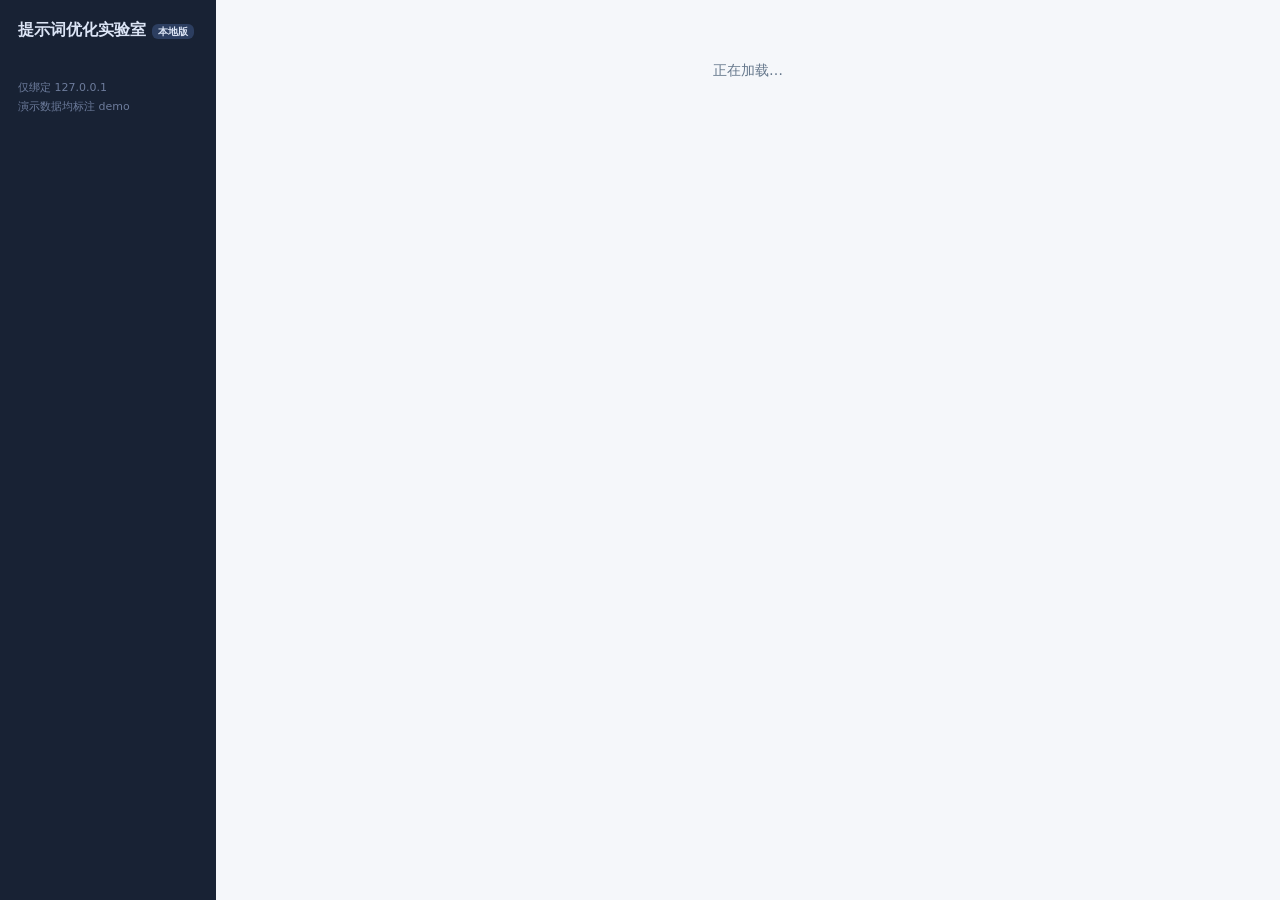
==== web/index.html @ eaf76909 "提示词优化实验室 v0.1.0：本地单机版闭环实现 根据《提示词自优化系统_需求与开发方案_2026-09-27 v2.0》构建： - 完整业务闭环：案例→评价标准→评价器→基线→优化→独立验收→采用" ====
<!DOCTYPE html>
<html lang="zh-CN">
<head>
<meta charset="utf-8">
<meta name="viewport" content="width=device-width, initial-scale=1">
<title>提示词优化实验室 · 本地版</title>
<link rel="stylesheet" href="style.css">
</head>
<body>
<div id="app">
  <aside id="sidebar">
    <div class="logo">提示词优化实验室<span class="demo-tag">本地版</span></div>
    <nav id="nav"></nav>
    <div class="sidebar-foot">仅绑定 127.0.0.1<br>演示数据均标注 demo</div>
  </aside>
  <main id="main"><div class="empty">正在加载…</div></main>
</div>
<div id="toast" class="hidden"></div>
<script src="app.js"></script>
</body>
</html>
---- web/style.css ----
:root {
  --bg: #f5f7fa; --panel: #ffffff; --line: #e3e8ef; --ink: #1f2733;
  --muted: #66788c; --brand: #2456d6; --brand-soft: #e8efff; --ok: #1a7f4b;
  --warn: #b25e09; --bad: #c0392b; --radius: 10px;
}
* { box-sizing: border-box; }
body { margin: 0; font-family: "Microsoft YaHei", "PingFang SC", system-ui, sans-serif;
  background: var(--bg); color: var(--ink); font-size: 14px; }
#app { display: flex; min-height: 100vh; }
#sidebar { width: 216px; background: #182234; color: #dbe4f5; padding: 14px 10px; flex-shrink: 0; }
.logo { font-size: 16px; font-weight: 700; padding: 6px 8px 14px; }
.demo-tag { margin-left: 6px; font-size: 10px; background: #2c3e60; padding: 2px 6px; border-radius: 6px; }
#nav { display: flex; flex-direction: column; gap: 2px; }
#nav a { color: #c6d2e8; text-decoration: none; padding: 7px 10px; border-radius: 8px; font-size: 13px; }
#nav a:hover { background: #22304c; }
#nav a.active { background: var(--brand); color: #fff; }
#nav .group { margin: 10px 8px 4px; font-size: 11px; color: #7e8db0; }
.sidebar-foot { margin-top: 24px; font-size: 11px; color: #6d7c9c; padding: 0 8px; line-height: 1.7; }
#main { flex: 1; padding: 22px 26px; max-width: 1120px; }
h1 { font-size: 20px; margin: 0 0 4px; }
h2 { font-size: 16px; margin: 22px 0 8px; }
.sub { color: var(--muted); margin: 0 0 16px; }
.card { background: var(--panel); border: 1px solid var(--line); border-radius: var(--radius);
  padding: 16px 18px; margin-bottom: 14px; }
.grid2 { display: grid; grid-template-columns: 1fr 1fr; gap: 14px; }
table { width: 100%; border-collapse: collapse; background: var(--panel); }
th, td { text-align: left; padding: 8px 10px; border-bottom: 1px solid var(--line);
  font-size: 13px; vertical-align: top; word-break: break-all; }
th { color: var(--muted); font-weight: 600; background: #fafbfd; }
button { background: var(--brand); border: none; color: #fff; padding: 7px 14px;
  border-radius: 8px; cursor: pointer; font-size: 13px; margin: 2px 4px 2px 0; }
button:hover { filter: brightness(1.08); }
button.ghost { background: transparent; color: var(--brand); border: 1px solid var(--brand); }
button.grey { background: #eef1f6; color: var(--ink); }
button.danger { background: var(--bad); }
button:disabled { opacity: .45; cursor: not-allowed; }
input, select, textarea { border: 1px solid var(--line); border-radius: 8px; padding: 7px 10px;
  font-size: 13px; font-family: inherit; width: 100%; background: #fff; }
textarea { min-height: 90px; }
label { display: block; font-size: 12px; color: var(--muted); margin: 8px 0 3px; }
.pill { display: inline-block; font-size: 11px; padding: 2px 9px; border-radius: 20px; background: #eef1f6; margin-right: 6px; }
.pill.ok { background: #e2f4ea; color: var(--ok); }
.pill.warn { background: #fdf0e0; color: var(--warn); }
.pill.bad { background: #fbe5e2; color: var(--bad); }
.pill.brand { background: var(--brand-soft); color: var(--brand); }
.muted { color: var(--muted); }
.small { font-size: 12px; }
pre { background: #f7f9fc; border: 1px solid var(--line); border-radius: 8px; padding: 10px;
  overflow: auto; font-size: 12px; white-space: pre-wrap; word-break: break-all; }
.empty { color: var(--muted); padding: 40px; text-align: center; }
#toast { position: fixed; right: 18px; bottom: 18px; background: #222c3f; color: #fff;
  padding: 11px 16px; border-radius: 10px; max-width: 420px; font-size: 13px; z-index: 99; }
#toast.err { background: var(--bad); }
.hidden { display: none; }
.kv { display: grid; grid-template-columns: 170px 1fr; gap: 4px 12px; font-size: 13px; }
.kv div:nth-child(odd) { color: var(--muted); }
.flex { display: flex; gap: 10px; align-items: flex-end; flex-wrap: wrap; }
.flex > div { flex: 1; min-width: 150px; }
.check { display: flex; gap: 10px; padding: 9px 12px; border: 1px solid var(--line);
  border-radius: 8px; margin-bottom: 8px; align-items: baseline; background: #fff; }
.check .dot { font-weight: 700; }
.out-text { border-left: 3px solid var(--line); padding-left: 10px; margin: 6px 0; }
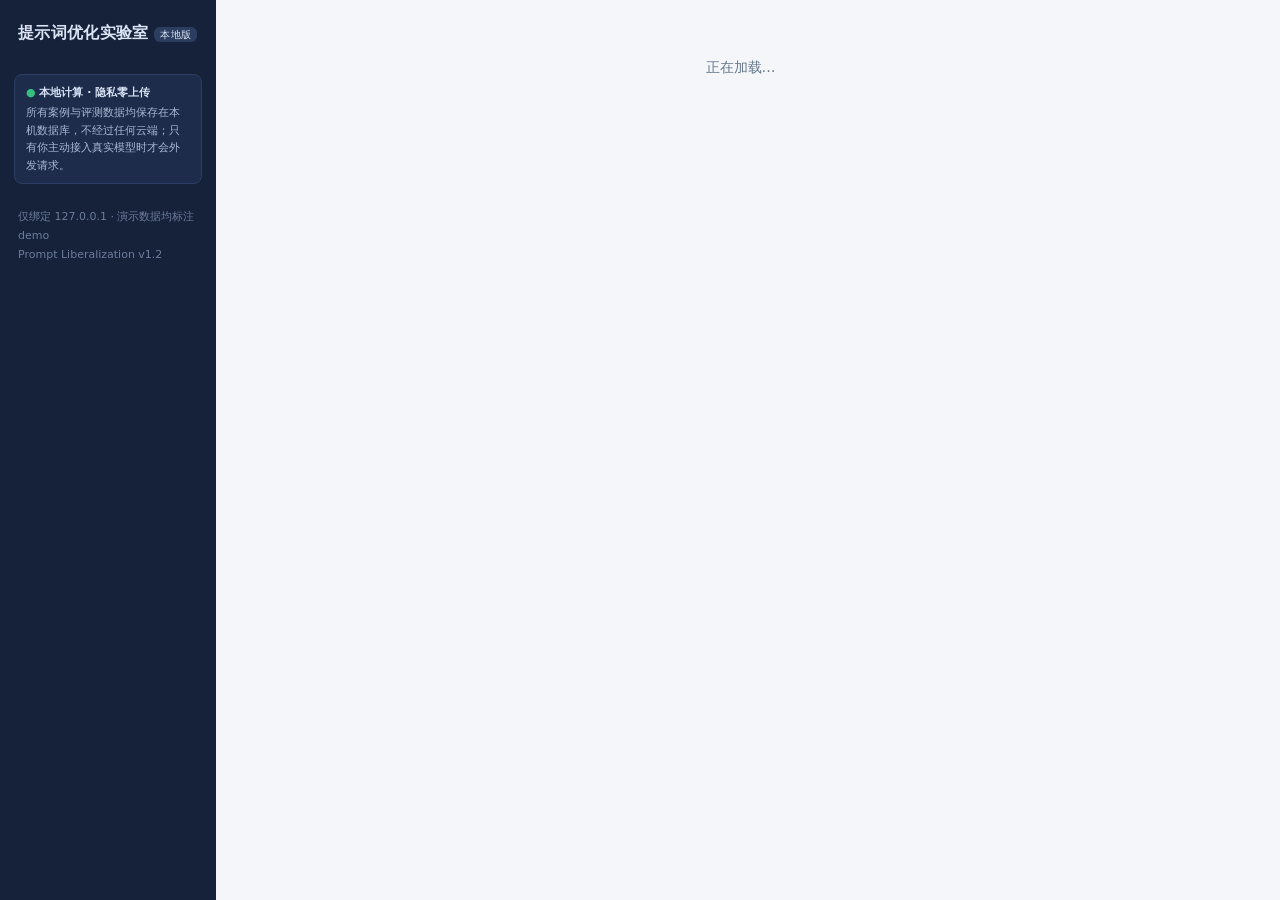
==== commit f3526a52: "接入 Stitch 设计流程：生成统一设计方向并落地到本地界面 - scripts/stitch_client.py：stitch MCP 直连客户端（配置存在但会话未加载   原生工具时以等价 JS" ====
--- a/web/index.html
+++ b/web/index.html
@@ -11,7 +11,9 @@
   <aside id="sidebar">
     <div class="logo">提示词优化实验室<span class="demo-tag">本地版</span></div>
     <nav id="nav"></nav>
-    <div class="sidebar-foot">仅绑定 127.0.0.1<br>演示数据均标注 demo</div>
+    <div class="side-note"><b><span class="ok-dot">●</span> 本地计算 · 隐私零上传</b>
+      所有案例与评测数据均保存在本机数据库，不经过任何云端；只有你主动接入真实模型时才会外发请求。</div>
+    <div class="sidebar-foot">仅绑定 127.0.0.1 · 演示数据均标注 demo<br>Prompt Liberalization v1.2</div>
   </aside>
   <main id="main"><div class="empty">正在加载…</div></main>
 </div>
--- a/web/style.css
+++ b/web/style.css
@@ -1,62 +1,197 @@
+/* ============================================================
+   提示词优化实验室 · 统一设计系统 v2
+   原则：一套设计令牌（色彩/间距/字号/圆角/阴影）驱动全部组件；
+   五步流程主线共用同一视觉语言；说明文字统一用 .tip/.muted-small。
+   保留既有类名以兼容全部页面。
+   ============================================================ */
 :root {
-  --bg: #f5f7fa; --panel: #ffffff; --line: #e3e8ef; --ink: #1f2733;
-  --muted: #66788c; --brand: #2456d6; --brand-soft: #e8efff; --ok: #1a7f4b;
-  --warn: #b25e09; --bad: #c0392b; --radius: 10px;
+  /* 色彩令牌 */
+  --bg: #f4f6fa; --panel: #ffffff; --line: #e4e9f1; --line-strong: #d3dce8;
+  --ink: #1d2530; --ink-2: #3d4a5c; --muted: #67788e; --faint: #8fa0b5;
+  --brand: #2456d6; --brand-deep: #1c46b3; --brand-soft: #e9efff; --brand-softer: #f3f7ff;
+  --ok: #178a4c; --ok-soft: #e3f5eb; --warn: #b25e09; --warn-soft: #fdf1e2;
+  --bad: #c0392b; --bad-soft: #fbe9e6; --info-soft: #eaf3fd;
+  --radius: 10px; --radius-s: 8px; --shadow: 0 1px 3px rgba(29,37,48,.06);
+  --shadow-focus: 0 2px 10px rgba(36,86,214,.12);
+  /* 间距 */
+  --sp-1: 4px; --sp-2: 8px; --sp-3: 12px; --sp-4: 16px; --sp-5: 20px; --sp-6: 26px;
 }
 * { box-sizing: border-box; }
+html { scrollbar-gutter: stable; }
 body { margin: 0; font-family: "Microsoft YaHei", "PingFang SC", system-ui, sans-serif;
-  background: var(--bg); color: var(--ink); font-size: 14px; }
+  background: var(--bg); color: var(--ink); font-size: 14px; line-height: 1.65; }
+code { background: var(--brand-softer); border: 1px solid var(--line); border-radius: 5px;
+  padding: 0 5px; font-size: 12.5px; color: var(--brand-deep); }
+
+/* ---------- 布局骨架 ---------- */
 #app { display: flex; min-height: 100vh; }
-#sidebar { width: 216px; background: #182234; color: #dbe4f5; padding: 14px 10px; flex-shrink: 0; }
-.logo { font-size: 16px; font-weight: 700; padding: 6px 8px 14px; }
-.demo-tag { margin-left: 6px; font-size: 10px; background: #2c3e60; padding: 2px 6px; border-radius: 6px; }
+#sidebar { width: 216px; background: #16223a; color: #dbe4f5; padding: 14px 10px; flex-shrink: 0;
+  position: sticky; top: 0; height: 100vh; overflow-y: auto; }
+.logo { font-size: 16px; font-weight: 700; padding: 6px 8px 14px; letter-spacing: .3px; }
+.demo-tag { margin-left: 6px; font-size: 10px; background: #2c3e60; padding: 2px 6px; border-radius: 6px; font-weight: 400; }
 #nav { display: flex; flex-direction: column; gap: 2px; }
-#nav a { color: #c6d2e8; text-decoration: none; padding: 7px 10px; border-radius: 8px; font-size: 13px; }
-#nav a:hover { background: #22304c; }
-#nav a.active { background: var(--brand); color: #fff; }
-#nav .group { margin: 10px 8px 4px; font-size: 11px; color: #7e8db0; }
+#nav a { color: #c3cfe4; text-decoration: none; padding: 7px 10px; border-radius: var(--radius-s); font-size: 13px;
+  transition: background .12s; }
+#nav a:hover { background: #223050; }
+#nav a.active { background: var(--brand); color: #fff; font-weight: 600; }
+#nav .group { margin: 12px 8px 4px; font-size: 11px; color: #7688ab; letter-spacing: .5px; }
 .sidebar-foot { margin-top: 24px; font-size: 11px; color: #6d7c9c; padding: 0 8px; line-height: 1.7; }
-#main { flex: 1; padding: 22px 26px; max-width: 1120px; }
-h1 { font-size: 20px; margin: 0 0 4px; }
-h2 { font-size: 16px; margin: 22px 0 8px; }
+#main { flex: 1; padding: 22px 28px 48px; max-width: 1120px; min-width: 0; }
+
+/* ---------- 标题 ---------- */
+h1 { font-size: 21px; margin: 0 0 4px; font-weight: 700; }
+h2 { font-size: 16px; margin: 22px 0 8px; font-weight: 700; }
 .sub { color: var(--muted); margin: 0 0 16px; }
+.muted { color: var(--muted); }
+.small, .muted-small { font-size: 12.5px; }
+a { color: var(--brand); }
+
+/* ---------- 卡片体系 ---------- */
 .card { background: var(--panel); border: 1px solid var(--line); border-radius: var(--radius);
-  padding: 16px 18px; margin-bottom: 14px; }
+  padding: 16px 20px; margin-bottom: 14px; box-shadow: var(--shadow); }
+.card > b:first-child, .card > .card-title { display: inline-block; font-size: 14.5px; margin-bottom: 2px; }
+.card.focus { border-color: var(--brand); box-shadow: var(--shadow-focus); }
+.card.round { border-left: 3px solid var(--brand-soft); }
+.card.intro { border-left: 4px solid var(--brand); background: var(--brand-softer); padding: 12px 18px; }
+.card.valueprop { border-left: 4px solid var(--brand); }
+.card.valueprop > p { max-width: 860px; }
+.card.demo-banner { background: #fffaf0; border-color: #ecd9a8; }
 .grid2 { display: grid; grid-template-columns: 1fr 1fr; gap: 14px; }
-table { width: 100%; border-collapse: collapse; background: var(--panel); }
+.grid3 { display: grid; grid-template-columns: 1fr 1fr 1fr; gap: 14px; margin-top: 8px; }
+@media (max-width: 900px) { .grid3 { grid-template-columns: 1fr; } }
+.vp-list { margin: 4px 0 0; padding-left: 18px; font-size: 13px; color: var(--ink); }
+.vp-list li { margin-bottom: 4px; }
+.intro-row { display: flex; gap: 10px; padding: 3px 0; font-size: 13px; }
+.intro-k { flex: 0 0 112px; color: var(--muted); }
+
+/* ---------- 说明块：替代内部编号，统一“为什么/注意”样式 ---------- */
+.tip { background: var(--info-soft); border: 1px solid #d4e5f6; border-radius: var(--radius-s);
+  padding: 9px 13px; font-size: 12.5px; color: var(--ink-2); margin: 8px 0; }
+.tip b { color: var(--brand-deep); }
+.hint { color: var(--muted); font-size: 12.5px; }
+
+/* ---------- 按钮：统一层级 ---------- */
+button { background: var(--brand); border: 1px solid var(--brand); color: #fff; padding: 7px 15px;
+  border-radius: var(--radius-s); cursor: pointer; font-size: 13px; margin: 2px 6px 2px 0;
+  transition: background .12s, filter .12s; }
+button:hover { background: var(--brand-deep); }
+button.ghost { background: transparent; color: var(--brand); border: 1px solid var(--brand); }
+button.ghost:hover { background: var(--brand-softer); }
+button.grey { background: #eef1f6; color: var(--ink); border-color: #eef1f6; }
+button.grey:hover { background: #e2e7ef; }
+button.danger { background: var(--bad); border-color: var(--bad); }
+button.danger:hover { background: #a53225; }
+button.danger-text { background: transparent; border-color: transparent; color: var(--bad); padding: 7px 10px; }
+button.danger-text:hover { background: var(--bad-soft); }
+button:disabled { opacity: .45; cursor: not-allowed; filter: none; }
+button:disabled:hover { background: var(--brand); }
+button.grey:disabled:hover { background: #eef1f6; }
+
+/* ---------- 表格 ---------- */
+table { width: 100%; border-collapse: collapse; background: var(--panel); margin-top: 6px; }
 th, td { text-align: left; padding: 8px 10px; border-bottom: 1px solid var(--line);
   font-size: 13px; vertical-align: top; word-break: break-all; }
-th { color: var(--muted); font-weight: 600; background: #fafbfd; }
-button { background: var(--brand); border: none; color: #fff; padding: 7px 14px;
-  border-radius: 8px; cursor: pointer; font-size: 13px; margin: 2px 4px 2px 0; }
-button:hover { filter: brightness(1.08); }
-button.ghost { background: transparent; color: var(--brand); border: 1px solid var(--brand); }
-button.grey { background: #eef1f6; color: var(--ink); }
-button.danger { background: var(--bad); }
-button:disabled { opacity: .45; cursor: not-allowed; }
-input, select, textarea { border: 1px solid var(--line); border-radius: 8px; padding: 7px 10px;
-  font-size: 13px; font-family: inherit; width: 100%; background: #fff; }
+th { color: var(--muted); font-weight: 600; background: #f8fafd; border-bottom: 1px solid var(--line-strong); }
+tr:hover td { background: #fafcfe; }
+
+/* ---------- 表单 ---------- */
+input, select, textarea { border: 1px solid var(--line-strong); border-radius: var(--radius-s); padding: 7px 10px;
+  font-size: 13px; font-family: inherit; width: 100%; background: #fff; color: var(--ink); }
+input:focus, select:focus, textarea:focus { outline: 2px solid var(--brand-soft); border-color: var(--brand); }
 textarea { min-height: 90px; }
 label { display: block; font-size: 12px; color: var(--muted); margin: 8px 0 3px; }
-.pill { display: inline-block; font-size: 11px; padding: 2px 9px; border-radius: 20px; background: #eef1f6; margin-right: 6px; }
-.pill.ok { background: #e2f4ea; color: var(--ok); }
-.pill.warn { background: #fdf0e0; color: var(--warn); }
-.pill.bad { background: #fbe5e2; color: var(--bad); }
-.pill.brand { background: var(--brand-soft); color: var(--brand); }
-.muted { color: var(--muted); }
-.small { font-size: 12px; }
-pre { background: #f7f9fc; border: 1px solid var(--line); border-radius: 8px; padding: 10px;
-  overflow: auto; font-size: 12px; white-space: pre-wrap; word-break: break-all; }
-.empty { color: var(--muted); padding: 40px; text-align: center; }
-#toast { position: fixed; right: 18px; bottom: 18px; background: #222c3f; color: #fff;
-  padding: 11px 16px; border-radius: 10px; max-width: 420px; font-size: 13px; z-index: 99; }
-#toast.err { background: var(--bad); }
-.hidden { display: none; }
-.kv { display: grid; grid-template-columns: 170px 1fr; gap: 4px 12px; font-size: 13px; }
+
+/* ---------- 标签 pill ---------- */
+.pill { display: inline-block; font-size: 11px; padding: 2px 9px; border-radius: 20px;
+  background: #eef1f6; color: var(--ink-2); margin-right: 6px; vertical-align: 1px; }
+.pill.ok { background: var(--ok-soft); color: var(--ok); }
+.pill.warn { background: var(--warn-soft); color: var(--warn); }
+.pill.bad { background: var(--bad-soft); color: var(--bad); }
+.pill.brand { background: var(--brand-soft); color: var(--brand-deep); }
+
+/* ---------- 键值对 / 布局工具 ---------- */
+.kv { display: grid; grid-template-columns: 170px 1fr; gap: 5px 12px; font-size: 13px; }
 .kv div:nth-child(odd) { color: var(--muted); }
 .flex { display: flex; gap: 10px; align-items: flex-end; flex-wrap: wrap; }
 .flex > div { flex: 1; min-width: 150px; }
 .check { display: flex; gap: 10px; padding: 9px 12px; border: 1px solid var(--line);
-  border-radius: 8px; margin-bottom: 8px; align-items: baseline; background: #fff; }
+  border-radius: var(--radius-s); margin-bottom: 8px; align-items: baseline; background: #fff; }
 .check .dot { font-weight: 700; }
-.out-text { border-left: 3px solid var(--line); padding-left: 10px; margin: 6px 0; }
+.out-text { border-left: 3px solid var(--line-strong); padding: 4px 0 4px 12px; margin: 6px 0;
+  background: #fbfcfe; border-radius: 0 var(--radius-s) var(--radius-s) 0; }
+pre { background: #f7f9fc; border: 1px solid var(--line); border-radius: var(--radius-s); padding: 10px;
+  overflow: auto; font-size: 12px; white-space: pre-wrap; word-break: break-all; }
+.empty { color: var(--muted); padding: 34px; text-align: center; }
+#toast { position: fixed; right: 18px; bottom: 18px; background: #222c3f; color: #fff;
+  padding: 11px 16px; border-radius: var(--radius); max-width: 440px; font-size: 13px; z-index: 99;
+  box-shadow: 0 4px 14px rgba(0,0,0,.22); }
+#toast.err { background: var(--bad); }
+.hidden { display: none; }
+.term { border-bottom: 1px dashed var(--muted); cursor: help; }
+details > summary { cursor: pointer; color: var(--muted); margin: 6px 0; font-size: 13px; }
+details > summary:hover { color: var(--brand); }
+
+/* ---------- 五步流程条 ---------- */
+.steps { display: flex; align-items: center; gap: 6px; flex-wrap: wrap;
+  background: var(--panel); border: 1px solid var(--line); border-radius: var(--radius);
+  padding: 12px 16px; margin-bottom: 14px; box-shadow: var(--shadow); }
+.step { display: inline-flex; align-items: center; gap: 6px; text-decoration: none;
+  color: var(--muted); font-size: 13px; padding: 5px 11px; border-radius: 20px; border: 1px solid transparent; }
+.step .mark { font-weight: 700; }
+.step.done { color: var(--ok); }
+.step.done .mark { color: var(--ok); }
+.step.cur { background: var(--brand-soft); color: var(--brand-deep); font-weight: 600; border-color: #c8d8fa; }
+.step:hover { border-color: var(--line-strong); }
+.steps .arrow { color: #b6c2d4; }
+
+/* ---------- 报告统计块（替代过密长行） ---------- */
+.stat-grid { display: grid; grid-template-columns: repeat(auto-fit, minmax(150px, 1fr));
+  gap: 10px; margin: 8px 0; }
+.stat { background: #f8fafd; border: 1px solid var(--line); border-radius: var(--radius-s);
+  padding: 8px 12px; }
+.stat .k { font-size: 11.5px; color: var(--muted); }
+.stat .v { font-size: 15px; font-weight: 700; color: var(--ink); }
+.stat .v small { font-size: 11.5px; color: var(--muted); font-weight: 400; }
+.report-section { margin: 14px 0 4px; }
+.report-section > h2 { margin: 0 0 6px; font-size: 14.5px; color: var(--ink-2);
+  padding-left: 9px; border-left: 3px solid var(--brand); }
+.next-step-box { background: var(--warn-soft); border: 1px solid #ecd9b8; border-radius: var(--radius-s);
+  padding: 10px 14px; font-size: 13px; margin: 10px 0; }
+.next-step-box b { color: var(--warn); }
+#sidebar::-webkit-scrollbar { width: 6px; }
+#sidebar::-webkit-scrollbar-thumb { background: #2c3e60; border-radius: 3px; }
+
+/* ---------- Stitch 设计语言落地（无网络依赖版本） ---------- */
+/* 值主张三列：软彩底卡片 + 头部徽标（源自 Stitch 首页稿） */
+.vp-col { border-radius: var(--radius); padding: 12px 14px; border: 1px solid transparent; }
+.vp-col .vp-head { display: flex; align-items: center; justify-content: space-between;
+  font-weight: 700; margin-bottom: 6px; font-size: 13.5px; }
+.vp-col .vp-badge { font-size: 10.5px; font-weight: 600; padding: 1px 8px; border-radius: 20px; }
+.vp-col.green { background: #f0faf4; border-color: #d3ecdd; }
+.vp-col.green .vp-head { color: var(--ok); }
+.vp-col.green .vp-badge { background: #d9f2e4; color: var(--ok); }
+.vp-col.orange { background: #fffaf0; border-color: #f2e2c4; }
+.vp-col.orange .vp-head { color: var(--warn); }
+.vp-col.orange .vp-badge { background: #f7e8cc; color: var(--warn); }
+.vp-col.blue { background: #f0f6ff; border-color: #d6e4fa; }
+.vp-col.blue .vp-head { color: var(--brand-deep); }
+.vp-col.blue .vp-badge { background: #dbe7fb; color: var(--brand-deep); }
+.vp-col .vp-list li { margin-bottom: 5px; }
+/* 流程高亮链（先测现状 → 自动改写 → 独立验证） */
+.flow-chips { display: inline-flex; gap: 6px; align-items: center; flex-wrap: wrap; }
+.flow-chip { background: var(--brand-soft); color: var(--brand-deep); font-weight: 600;
+  padding: 1px 10px; border-radius: 20px; font-size: 12.5px; }
+.flow-chips .arrow { color: var(--faint); }
+/* 五类结论图例（源自 Stitch 报告页稿：帮助用户在发起前理解结论） */
+.legend-row { display: grid; grid-template-columns: repeat(auto-fit, minmax(150px, 1fr));
+  gap: 8px; margin: 8px 0 2px; }
+.legend-chip { display: flex; gap: 7px; align-items: flex-start; background: #fff;
+  border: 1px solid var(--line); border-radius: var(--radius-s); padding: 6px 9px; font-size: 12px; }
+.legend-chip .dot2 { width: 9px; height: 9px; border-radius: 50%; margin-top: 4px; flex-shrink: 0; }
+.legend-chip b { font-size: 12px; display: block; }
+.legend-chip small { color: var(--muted); display: block; line-height: 1.5; }
+/* 侧边栏信任说明框（本地计算·隐私零上传） */
+.side-note { margin: 14px 4px 0; background: #1d2c4a; border: 1px solid #2c3e63;
+  border-radius: var(--radius-s); padding: 9px 11px; font-size: 11px; color: #a9b8d4; line-height: 1.6; }
+.side-note b { color: #d7e2f5; display: block; margin-bottom: 2px; }
+.side-note .ok-dot { color: #35c07f; }
